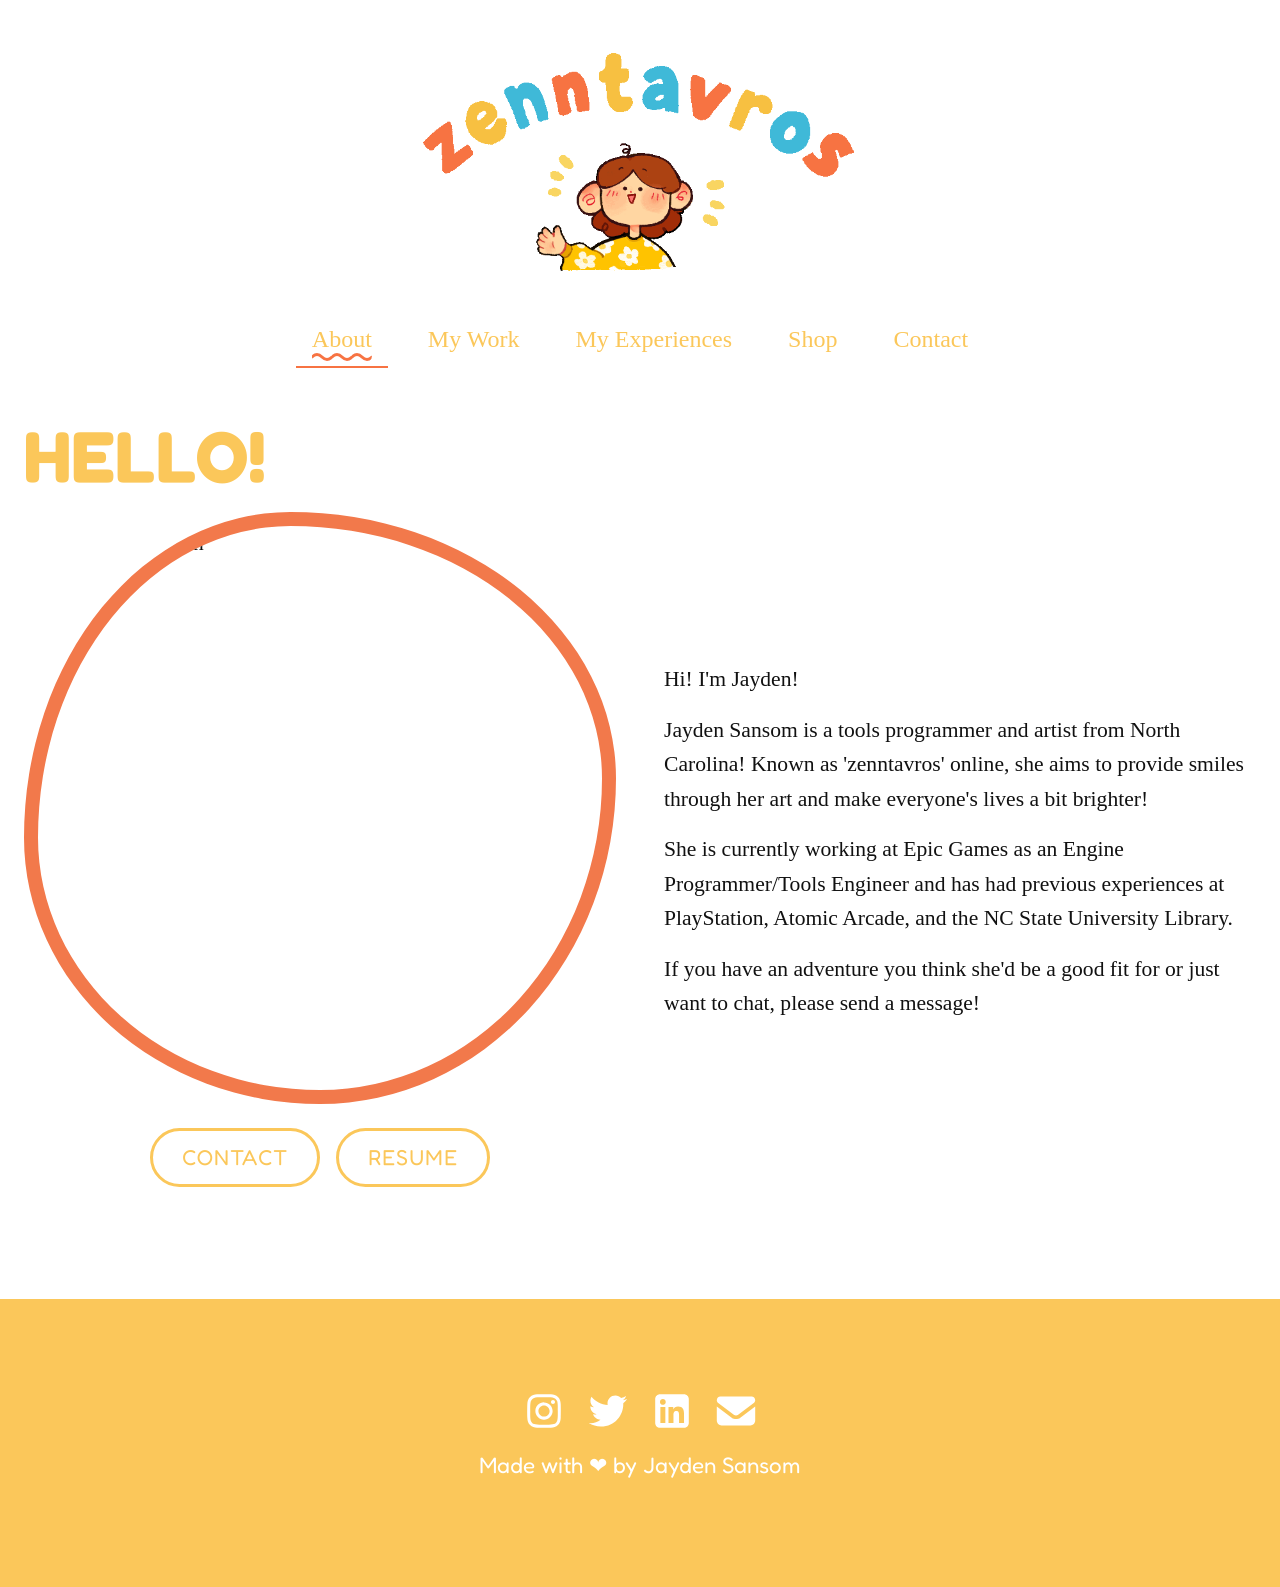
==== about/index.html @ 40ab1271 "Update index.html" ====
<!doctype html>
<html lang="en">
<head>
  <meta charset="utf-8">
  <meta name="viewport" content="width=device-width, initial-scale=1">
  <title>zenntavros</title>
  <link rel="icon" type="image/png" href="/images/tab-icon.png">
  <link rel="stylesheet" href="/style.css">
</head>
  
<body>
  <header>
    <a href="/"><img class="logo" src="/images/mainwave.gif" alt="zenntavros"></a>
    <nav>
      <ul class="menu">
        <li><a class="active" href="/about/">About</a></li>
        <li><a>My Work</a>
          <ul>
            <li><a href="/tools/">Tools</a></li>
            <li><a href="/games/">Games</a></li>
            <li><a href="/art/">Art</a></li>
          </ul>
        </li>
        <li><a>My Experiences</a>
          <ul>
            <li><a href="/epic-games/">Epic Games</a></li>
            <li><a href="/playstation/">PlayStation</a></li>
            <li><a href="/atomic-arcade/">Atomic Arcade</a></li>
            <li><a href="/ncsu-libraries/">NCSU Libraries</a></li>
          </ul>
        </li>
        <li><a href="https://www.etsy.com/shop/zenntavros">Shop</a></li>
        <li><a href="/contact/">Contact</a></li>
      </ul>
    </nav>
  </header>

  <main>
    <h1>Hello!</h1>
    <section class="two-col">
      <div>
        <div class="frame"><img src="/images/its-me.jpg" alt="Picture of Jayden"></div>
        <div class="btn-row">
          <a class="btn" href="/contact/">Contact</a>
          <a class="btn" href="resume.pdf">Resume</a>
        </div>
      </div>
      <div>
        <p>Hi! I'm Jayden!</p>
        <p>Jayden Sansom is a tools programmer and artist from North Carolina! Known as 'zenntavros' online, she aims to provide smiles through her art and make everyone's lives a bit brighter!</p>
        <p>She is currently working at Epic Games as an Engine Programmer/Tools Engineer and has had previous experiences at PlayStation, Atomic Arcade, and the NC State University Library.</p>
        <p>If you have an adventure you think she'd be a good fit for or just want to chat, please send a message!</p>
      </div>
    </section>
  </main>
  
  <footer>
    <div class="icons">
      <a href="https://instagram.com/zenntavros"><img src="/icons/instagram.svg" alt="Instagram"></a>
      <a href="https://twitter.com/zenntavros"><img src="/icons/twitter.svg" alt="Twitter"></a>
      <a href="https://linkedin.com/in/jaydensansom"><img src="/icons/linkedin.svg" alt="LinkedIn"></a>
      <a href="mailto:zentavros@gmail.com"><img src="/icons/mail.svg" alt="Email"></a>
    </div>
    <p>Made with <button class="heart" aria-label="heart">❤</button> by Jayden Sansom</p>
  </footer>
    
<!-- Load additional JS scripts here -->
<script type="text/javascript" src="/script.js"></script>  
</body>
</html>
---- style.css ----
@import url('https://fonts.googleapis.com/css2?family=Fredoka:wght@600&display=swap');

*, *::before, *::after { box-sizing: border-box; }

:root {
  --yellow: #fbc75a;
  --orange: #f2794b;
  --red: #f77342;
  --blue: #3fb9d8;
  --ink: #111;
}

@font-face {
  font-family: 'MyFunkyFont';
  src: url('/fonts/Myfunkyfont-Regular.ttf') format('truetype');
  font-weight: 400;
  font-display: swap;
}

body {
  margin: 0;
  display: flex; flex-direction: column; min-height: 100vh;
  font-family: 'MyFunkyFont';
  font-size: 1.35rem; line-height: 1.6;
  color: var(--ink); background: #fff;
}

h1, h2, h3 { font-family: 'Fredoka', sans-serif; line-height: 1.1; margin: 0 0 1rem; }
h1 { font-size: clamp(2.5rem, 6vw, 4.5rem); color: var(--yellow); text-transform: uppercase; }
h2 { font-size: clamp(2rem, 4vw, 3rem); color: var(--yellow); text-transform: uppercase; }
h3 { font-family: 'MyFunkyFont'; font-size: 2rem; }
p { margin: 0 0 1rem; }
a { color: var(--yellow); text-decoration: none; }
img, video, iframe { max-width: 100%; height: auto; display: block; }

/* Header */
header { text-align: center; padding: 2rem 1rem 0; }
header .logo { height: clamp(150px, 20vw, 260px); margin: 0 auto 1.5rem; }

nav ul { list-style: none; margin: 0; padding: 0; }
nav .menu { display: flex; flex-wrap: wrap; justify-content: center; gap: 0 1.5rem; }
nav .menu > li { position: relative; }
nav a { display: block; padding: 0.5rem 1rem; font-size: 1.5rem; }
nav .menu > li > a.active { border-bottom: 2px solid var(--red); }
nav .menu ul { display: none; position: absolute; top: 100%; left: 0; min-width: 180px; background: #fff; text-align: left; z-index: 1; }
nav .menu > li:hover > ul { display: block; }
nav .menu ul a { padding: 0.25rem 1rem; }
nav .menu ul a:hover { text-decoration: underline; }

nav .menu > li > a { position: relative; }
nav .menu > li > a::after {
  content: "";
  position: absolute; left: 1rem; right: 1rem; bottom: 0.3rem; height: 10px;
  background: url("data:image/svg+xml,%3Csvg xmlns='http://www.w3.org/2000/svg' viewBox='0 0 20 10'%3E%3Cpath d='M0 5 Q5 0 10 5 T20 5' fill='none' stroke='%23f77342' stroke-width='3' stroke-linecap='round'/%3E%3C/svg%3E") repeat-x;
  background-size: 20px 10px;
  clip-path: inset(0 round 5px);
  transform: scaleX(0);
  transform-origin: 100% 50%;
  transition: transform 0.3s ease;
}
nav .menu > li:hover > a::after,
nav .menu > li:focus-within > a::after,
nav .menu > li > a.active::after {
  transform: scaleX(1);
  transform-origin: 0% 50%;
  animation: wiggle 0.6s linear infinite;
}
@keyframes wiggle { to { background-position-x: 20px; } }

/* Body */
main { flex: 1; width: 100%; max-width: 1300px; margin: 0 auto; padding: 3rem 1.5rem; }

.bubble-text {
  display: grid;
  grid-template-columns: 1fr auto;
  align-items: end;
  gap: 0;
  max-width: 800px; margin: 3rem auto;
}
.bubble {
  position: relative;
  container-type: inline-size;
}
.bubble img { width: 100%; display: block; }
.bubble p {
  position: absolute; margin: 0;
  inset: 18% 12% 28% 12%;
  display: flex; align-items: center; justify-content: center; text-align: center;
  font-size: 5cqw;
  line-height: 1.3;
  overflow: hidden;
}
.little-me { width: clamp(90px, 25%, 180px); margin-left: -8%; }

.two-col { display: grid; grid-template-columns: 1fr 1fr; gap: 3rem; align-items: center; margin-bottom: 4rem; }
.grid-4 img { width: 100%; aspect-ratio: 1; object-fit: cover; }

.frame { border: 14px solid var(--orange); border-radius: 45% 55% 50% 50% / 55% 45% 55% 45%; overflow: hidden; }
.frame img { width: 100%; aspect-ratio: 1; object-fit: cover; }

.btn { display: inline-block; padding: 0.6rem 1.8rem; border: 3px solid var(--yellow); border-radius: 999px; font-family:'Fredoka', sans-serif; letter-spacing: 1px; text-transform: uppercase; }
.btn:hover, .btn.solid { background: var(--yellow); color: #fff; }
.btn-row { display: flex; gap: 1rem; justify-content: center; margin-top: 1.5rem; }

.title-row { display: flex; justify-content: space-between; align-items: baseline; }

/* Contact form */
form label { display: block; margin: 1rem 0 0.25rem; }
form input, form textarea { width: 100%; padding: 0.75rem; border: 3px solid var(--yellow); border-radius: 8px; font:    
inherit; }
form textarea { min-height: 120px; }
form button { margin-top: 1rem; border: 0; cursor: pointer; }

.form-status { margin-top: 1rem; font-size: 1.3rem; }

.divider {
  width: 85%; height: 24px; margin: 3rem auto;
  background: url("data:image/svg+xml,%3Csvg xmlns='http://www.w3.org/2000/svg' viewBox='0 0 24 14'%3E%3Cpath d='M0 7 Q6 1 12 7 T24 7' fill='none' stroke='%23f77342' stroke-width='4' stroke-linecap='round'/%3E%3C/svg%3E") repeat-x center;    
}

/* Footer */
footer {
  background: var(--yellow); color: #fff; text-align: center;
  min-height: min(320px, 32vh);
  display: flex; flex-direction: column; justify-content: center; gap: 0.75rem;
  font-family: 'Fredoka', sans-serif; font-size: 1.4rem;
}
footer .icons { display: flex; justify-content: center; gap: 1rem; }
footer .icons img { height: 3rem; filter: invert(1); }

.heart { background: none; border: 0; padding: 0; color: #fff; font: inherit; cursor: pointer; display: inline-block; transition: transform 0.15s ease; }
.heart:active { transform: scale(1.3); }

.burst {
  position: fixed; z-index: 10; pointer-events: none;
  font-size: 1.3rem; color: #fff; line-height: 1;
  transform: translate(-50%, -100%);
  opacity: 0;
  animation: fly 1.6s ease-out forwards;
}
@keyframes fly {
  10%  { opacity: 1; }
  100% { transform: translate(calc(-50% + var(--dx)), calc(-100% + var(--dy))) scale(0.6); opacity: 0; }
}

@media (max-width: 768px) {
  .two-col { grid-template-columns: 1fr; }
  .grid-4 { grid-template-columns: repeat(2, 1fr); }
  body { font-size: 1.15rem; }
}
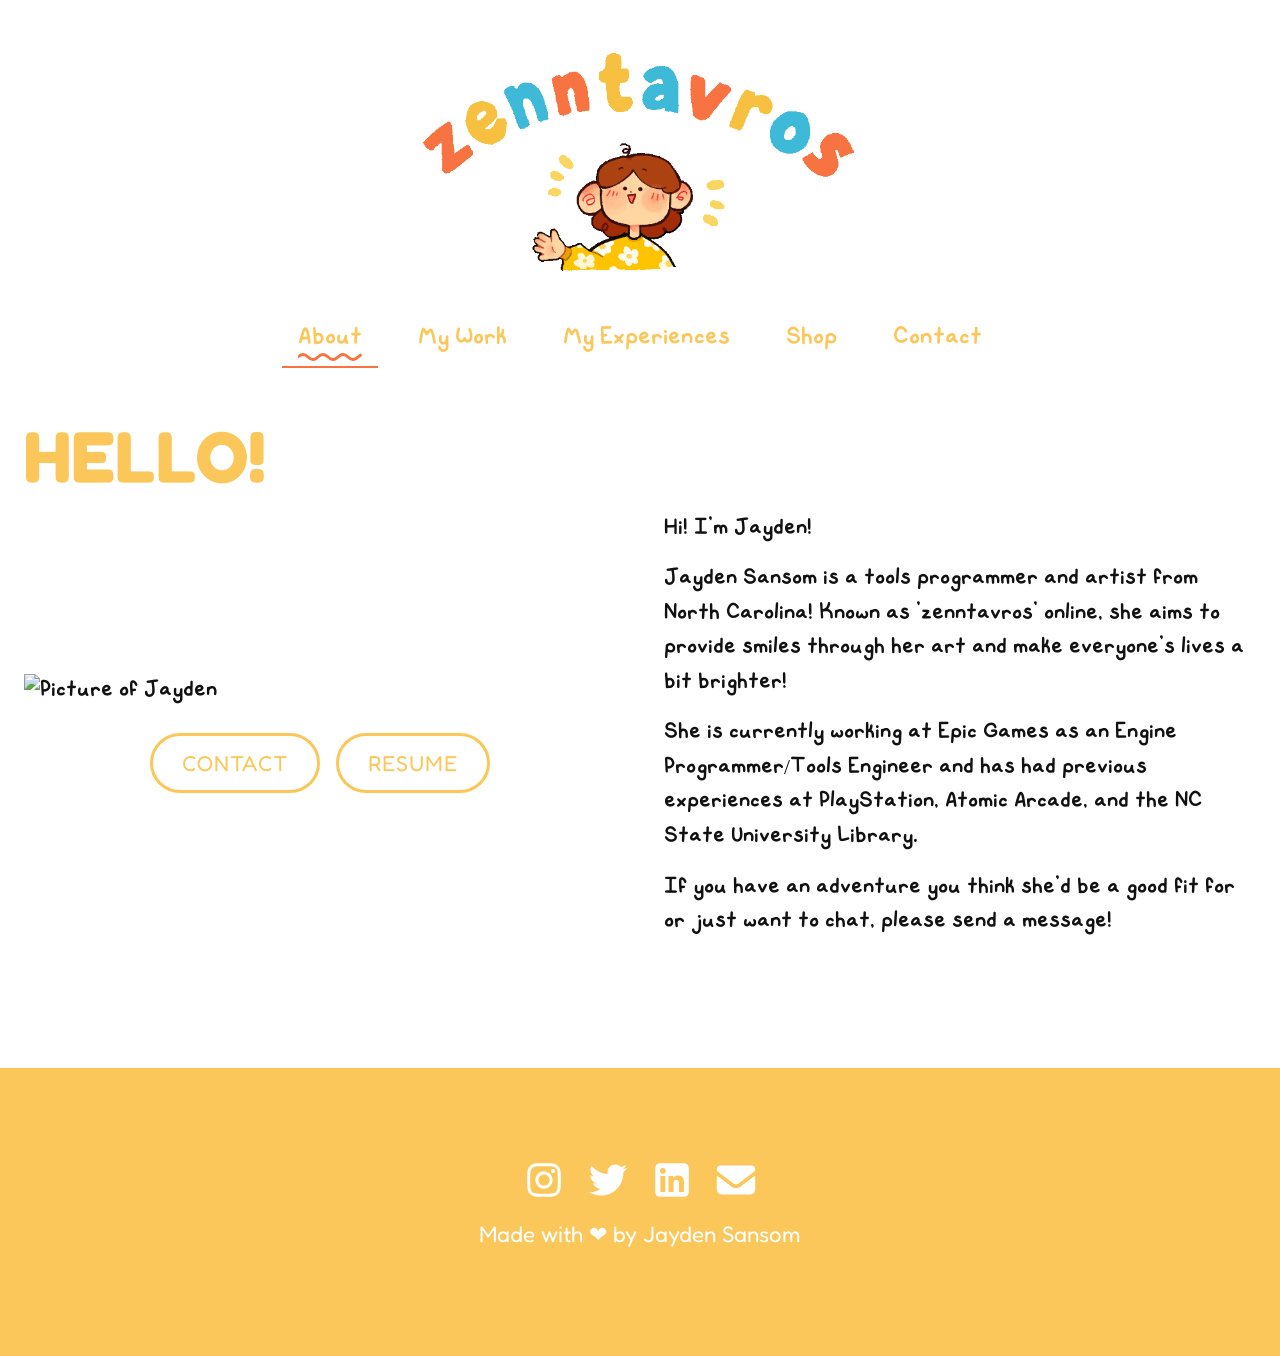
==== commit 1bd6188b: "Update index.html" ====
--- a/about/index.html
+++ b/about/index.html
@@ -39,7 +39,7 @@
     <h1>Hello!</h1>
     <section class="two-col">
       <div>
-        <div class="frame"><img src="/images/its-me.jpg" alt="Picture of Jayden"></div>
+        <img src="/images/its-me.jpg" alt="Picture of Jayden">
         <div class="btn-row">
           <a class="btn" href="/contact/">Contact</a>
           <a class="btn" href="resume.pdf">Resume</a>
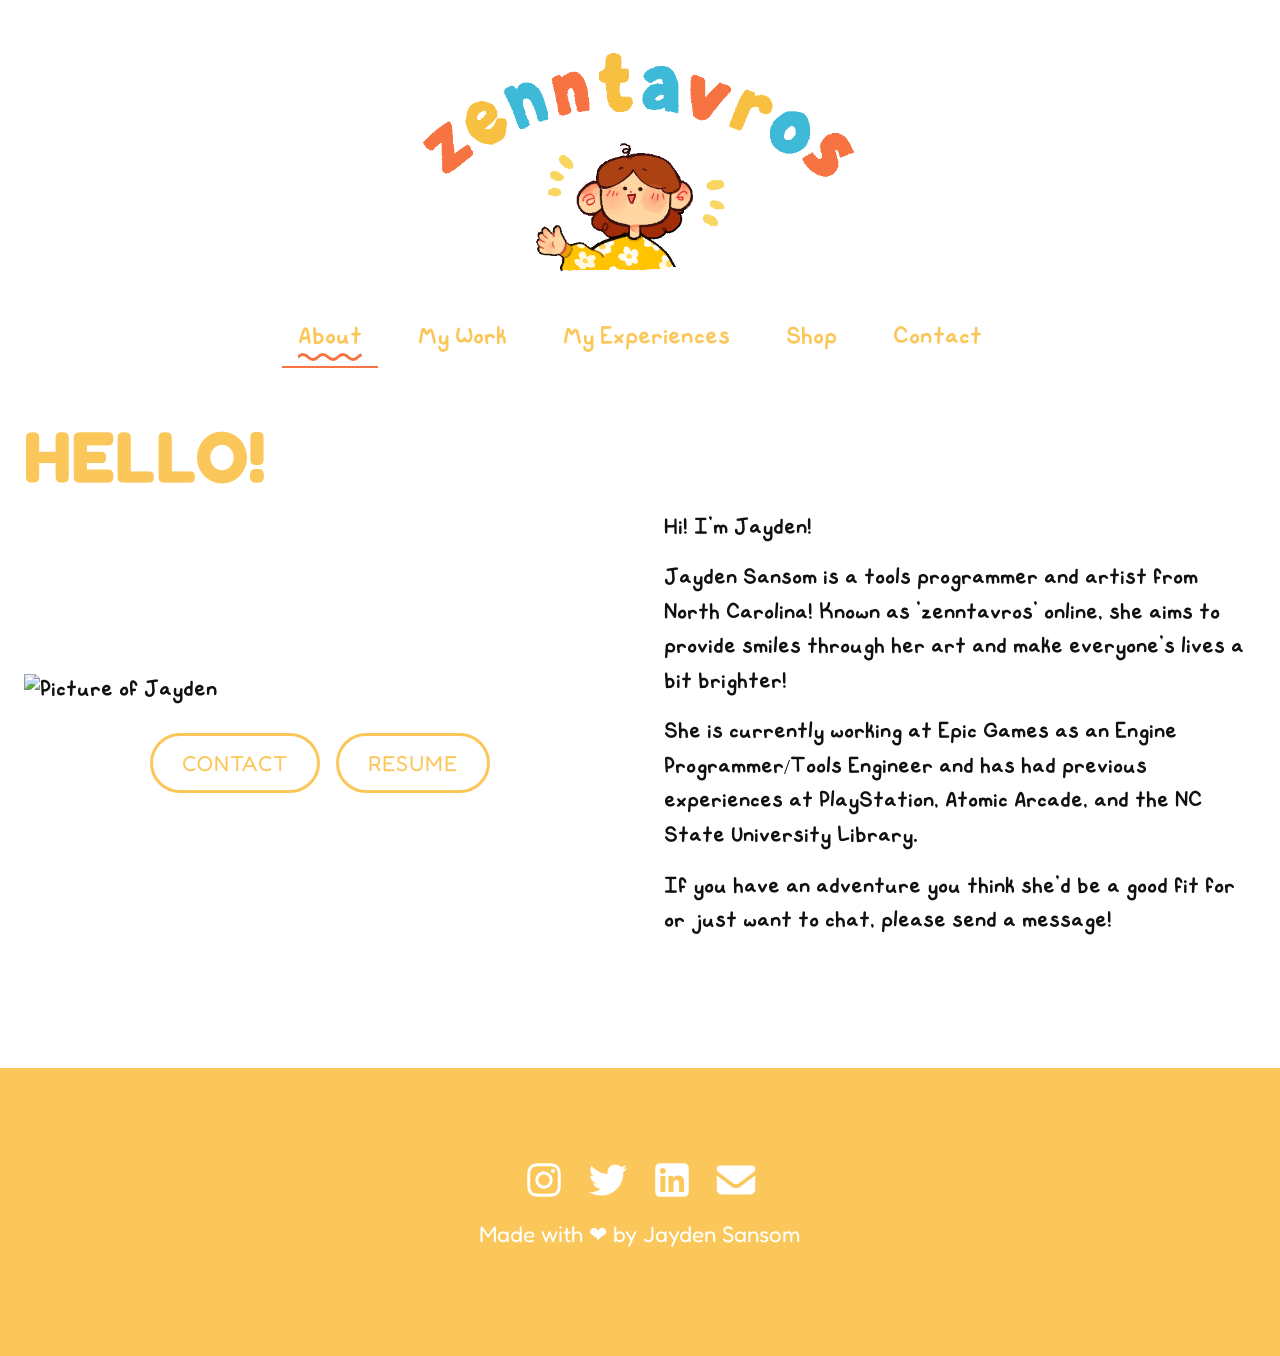
==== commit 939d8b64: "Update index.html" ====
--- a/about/index.html
+++ b/about/index.html
@@ -39,7 +39,7 @@
     <h1>Hello!</h1>
     <section class="two-col">
       <div>
-        <img src="/images/its-me.jpg" alt="Picture of Jayden">
+        <img src="/images/its-me.png" alt="Picture of Jayden">
         <div class="btn-row">
           <a class="btn" href="/contact/">Contact</a>
           <a class="btn" href="resume.pdf">Resume</a>
--- a/style.css
+++ b/style.css
@@ -72,21 +72,22 @@
 
 .bubble-text {
   display: grid;
-  grid-template-columns: 1fr auto;
+  grid-template-columns: auto 1fr;
   align-items: end;
   gap: 0;
-  max-width: 800px; margin: 3rem auto;
+  width: min(100%, 900px); margin: 3rem auto;
 }
 .bubble {
   position: relative;
   container-type: inline-size;
+  margin-bottom: 20%;
 }
 .bubble img { width: 100%; display: block; }
 .bubble p {
   position: absolute; margin: 0;
-  inset: 18% 12% 28% 12%;
+  inset: 14% 10% 30% 10%;
   display: flex; align-items: center; justify-content: center; text-align: center;
-  font-size: 5cqw;
+  font-size: 4.5cqw;
   line-height: 1.3;
   overflow: hidden;
 }
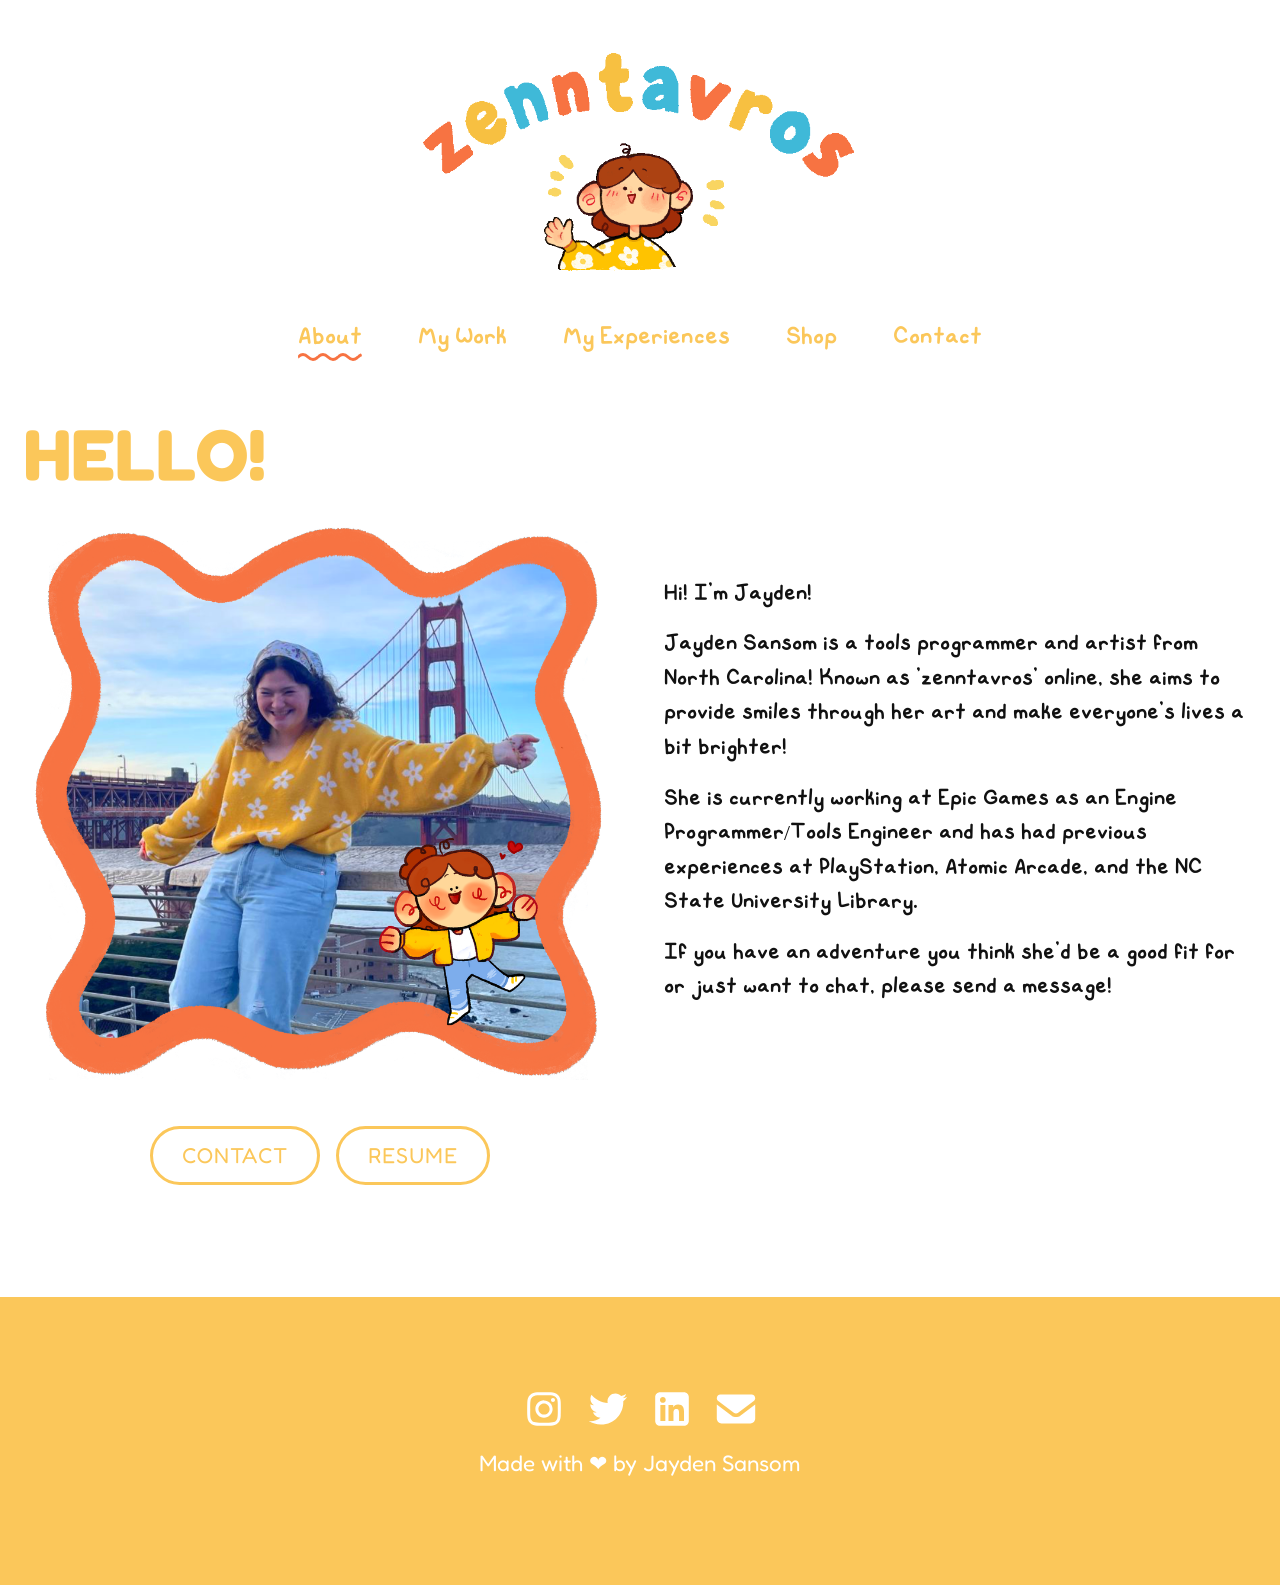
==== commit 99bd1d01: "Update index.html" ====
--- a/about/index.html
+++ b/about/index.html
@@ -36,9 +36,9 @@
   </header>
 
   <main>
-    <h1>Hello!</h1>
     <section class="two-col">
       <div>
+        <h1 style="style="justify-self: center;">Hello!</h1>
         <img src="/images/its-me.png" alt="Picture of Jayden">
         <div class="btn-row">
           <a class="btn" href="/contact/">Contact</a>
--- a/style.css
+++ b/style.css
@@ -41,7 +41,6 @@
 nav .menu { display: flex; flex-wrap: wrap; justify-content: center; gap: 0 1.5rem; }
 nav .menu > li { position: relative; }
 nav a { display: block; padding: 0.5rem 1rem; font-size: 1.5rem; }
-nav .menu > li > a.active { border-bottom: 2px solid var(--red); }
 nav .menu ul { display: none; position: absolute; top: 100%; left: 0; min-width: 180px; background: #fff; text-align: left; z-index: 1; }
 nav .menu > li:hover > ul { display: block; }
 nav .menu ul a { padding: 0.25rem 1rem; }
@@ -71,27 +70,18 @@
 main { flex: 1; width: 100%; max-width: 1300px; margin: 0 auto; padding: 3rem 1.5rem; }
 
 .bubble-text {
-  display: grid;
-  grid-template-columns: auto 1fr;
-  align-items: end;
-  gap: 0;
-  width: min(100%, 900px); margin: 3rem auto;
+  display: flex; flex-direction: column; align-items: flex-start;
+  width: min(100%, 760px); margin: 12rem auto;
 }
-.bubble {
-  position: relative;
-  container-type: inline-size;
-  margin-bottom: 20%;
-}
+.bubble { position: relative; container-type: inline-size; width: 100%; }
 .bubble img { width: 100%; display: block; }
 .bubble p {
   position: absolute; margin: 0;
-  inset: 14% 10% 30% 10%;
+  inset: 22% 10% 30% 10%;
   display: flex; align-items: center; justify-content: center; text-align: center;
-  font-size: 4.5cqw;
-  line-height: 1.3;
-  overflow: hidden;
+  font-size: 4cqw; line-height: 1.3; overflow: hidden;
 }
-.little-me { width: clamp(90px, 25%, 180px); margin-left: -8%; }
+.little-me { width: clamp(120px, 40%, 220px); margin: -4% 0 0 16%; }
 
 .two-col { display: grid; grid-template-columns: 1fr 1fr; gap: 3rem; align-items: center; margin-bottom: 4rem; }
 .grid-4 img { width: 100%; aspect-ratio: 1; object-fit: cover; }
@@ -144,8 +134,13 @@
   100% { transform: translate(calc(-50% + var(--dx)), calc(-100% + var(--dy))) scale(0.6); opacity: 0; }
 }
 
+.feed { margin-bottom: 4rem; }
+.feed-mobile { display: none; }
+
 @media (max-width: 768px) {
   .two-col { grid-template-columns: 1fr; }
   .grid-4 { grid-template-columns: repeat(2, 1fr); }
   body { font-size: 1.15rem; }
+  .feed-desktop { display: none; }
+  .feed-mobile { display: block; }
 }
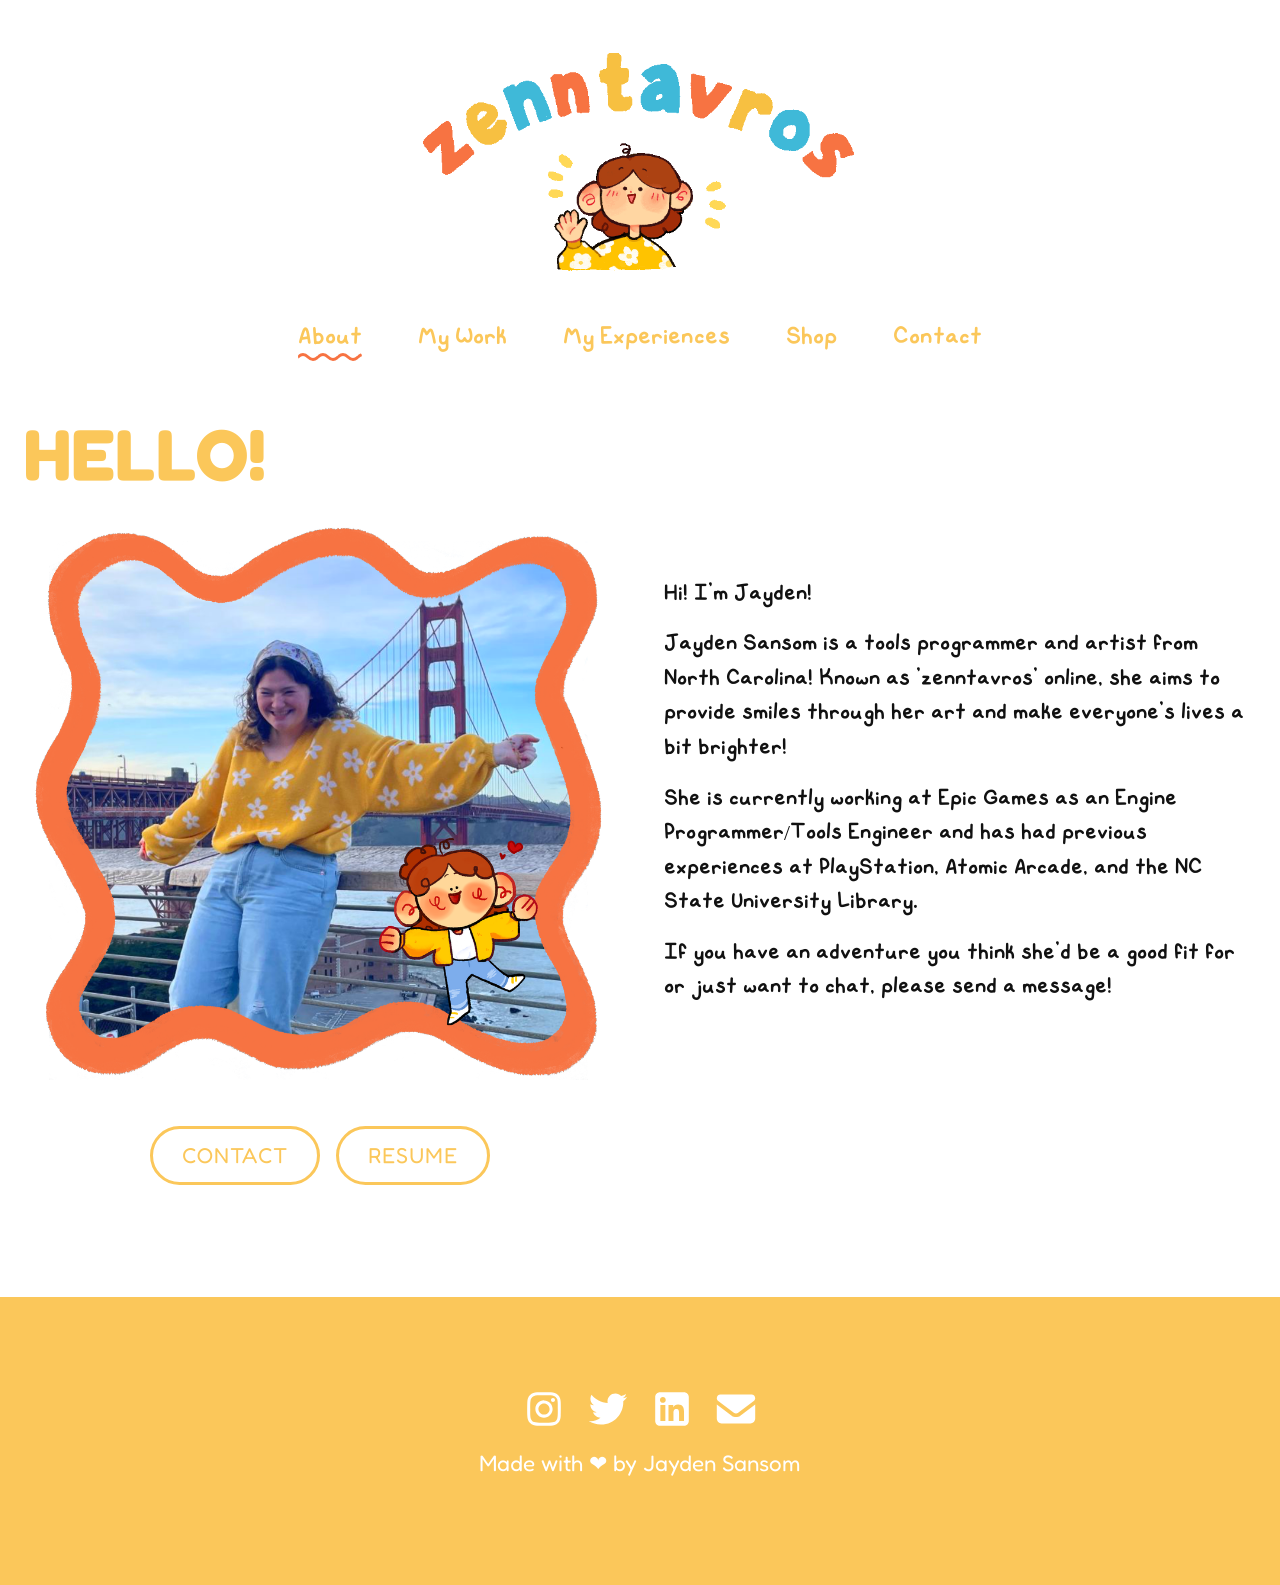
==== commit e01dd986: "Update index.html" ====
--- a/about/index.html
+++ b/about/index.html
@@ -38,7 +38,7 @@
   <main>
     <section class="two-col">
       <div>
-        <h1 style="style="justify-self: center;">Hello!</h1>
+        <h1 style="justify-self: center;">Hello!</h1>
         <img src="/images/its-me.png" alt="Picture of Jayden">
         <div class="btn-row">
           <a class="btn" href="/contact/">Contact</a>
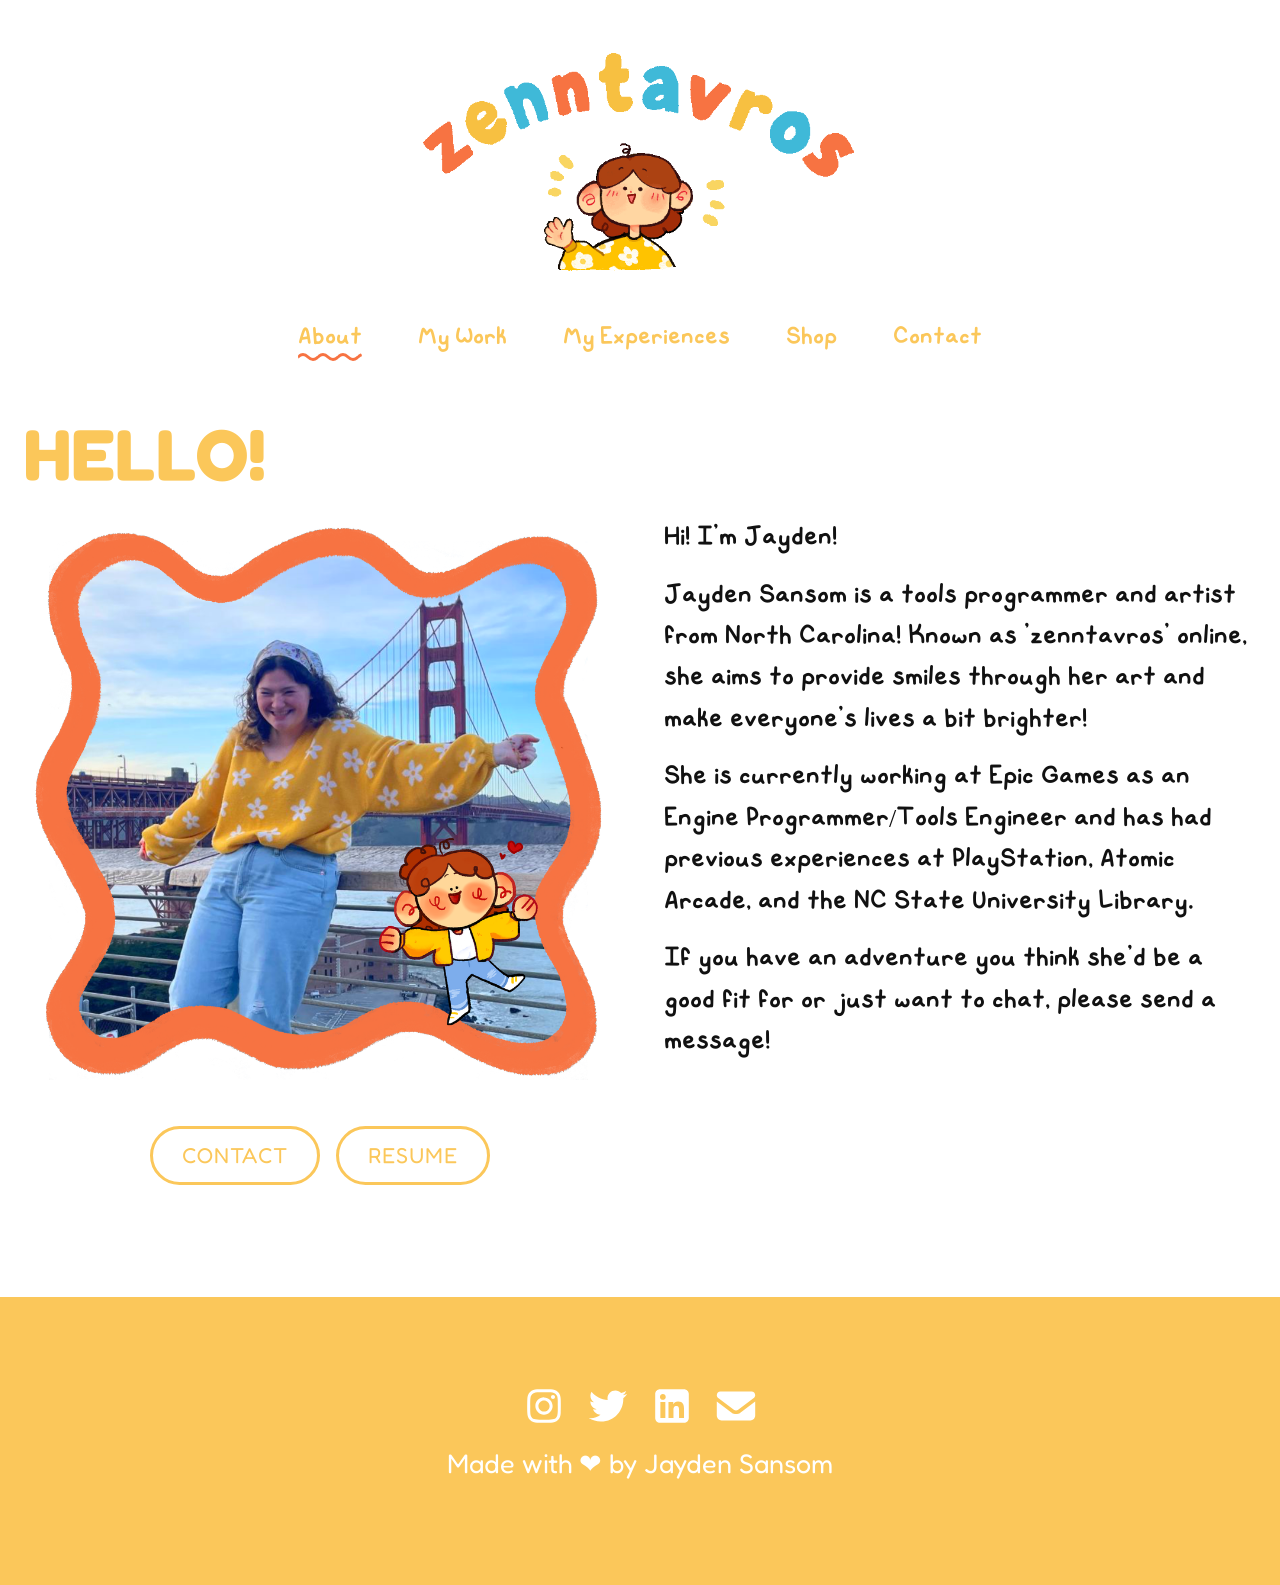
==== commit 9aa2805f: "Update index.html" ====
--- a/about/index.html
+++ b/about/index.html
@@ -12,6 +12,10 @@
   <header>
     <a href="/"><img class="logo" src="/images/mainwave.gif" alt="zenntavros"></a>
     <nav>
+      <input type="checkbox" id="nav-toggle" class="nav-toggle" hidden>
+      <label for="nav-toggle" class="hamburger" aria-label="Menu">
+        <span></span><span></span><span></span>
+      </label>
       <ul class="menu">
         <li><a class="active" href="/about/">About</a></li>
         <li><a>My Work</a>
--- a/style.css
+++ b/style.css
@@ -29,7 +29,7 @@
 h1 { font-size: clamp(2.5rem, 6vw, 4.5rem); color: var(--yellow); text-transform: uppercase; }
 h2 { font-size: clamp(2rem, 4vw, 3rem); color: var(--yellow); text-transform: uppercase; }
 h3 { font-family: 'MyFunkyFont'; font-size: 2rem; }
-p { margin: 0 0 1rem; }
+p { margin: 0 0 1rem; font-size: larger }
 a { color: var(--yellow); text-decoration: none; }
 img, video, iframe { max-width: 100%; height: auto; display: block; }
 
@@ -41,8 +41,13 @@
 nav .menu { display: flex; flex-wrap: wrap; justify-content: center; gap: 0 1.5rem; }
 nav .menu > li { position: relative; }
 nav a { display: block; padding: 0.5rem 1rem; font-size: 1.5rem; }
-nav .menu ul { display: none; position: absolute; top: 100%; left: 0; min-width: 180px; background: #fff; text-align: left; z-index: 1; }
-nav .menu > li:hover > ul { display: block; }
+nav .menu ul {
+  display: none; position: absolute; top: 100%; left: 0; min-width: 180px;
+  background: #fff; text-align: left; z-index: 1;
+  border-radius: 12px; box-shadow: 0 4px 16px rgba(0,0,0,0.1); padding: 0.4rem 0; overflow: hidden;
+}
+nav .menu > li:hover > ul,
+nav .menu > li:focus-within > ul { display: block; }
 nav .menu ul a { padding: 0.25rem 1rem; }
 nav .menu ul a:hover { text-decoration: underline; }
 
@@ -65,6 +70,8 @@
   animation: wiggle 0.6s linear infinite;
 }
 @keyframes wiggle { to { background-position-x: 20px; } }
+
+.hamburger { display: none; }
 
 /* Body */
 main { flex: 1; width: 100%; max-width: 1300px; margin: 0 auto; padding: 3rem 1.5rem; }
@@ -141,6 +148,23 @@
   .two-col { grid-template-columns: 1fr; }
   .grid-4 { grid-template-columns: repeat(2, 1fr); }
   body { font-size: 1.15rem; }
+  main { padding: 2rem 1rem; }
   .feed-desktop { display: none; }
   .feed-mobile { display: block; }
+
+  .hamburger { display: flex; flex-direction: column; gap: 6px; width: 44px; margin: 0 auto; padding: 8px; cursor: pointer; }
+  .hamburger span { height: 4px; background: var(--red); border-radius: 2px; transition: transform 0.25s, opacity 0.25s; }
+  .nav-toggle:checked ~ .hamburger span:nth-child(1) { transform: translateY(10px) rotate(45deg); }
+  .nav-toggle:checked ~ .hamburger span:nth-child(2) { opacity: 0; }
+  .nav-toggle:checked ~ .hamburger span:nth-child(3) { transform: translateY(-10px) rotate(-45deg); }
+  
+  nav .menu { display: none; flex-direction: column; gap: 0; padding-top: 1rem; }
+  .nav-toggle:checked ~ .menu { display: flex; }
+  nav a { font-size: 1.3rem; padding: 0.4rem 1rem; }
+  nav .menu ul {
+    display: block; position: static; min-width: 0; text-align: center;
+    border-radius: 0; box-shadow: none; padding: 0;
+  }
+  nav .menu ul a { font-size: 1.1rem; padding: 0.15rem 1rem; }
+  nav .menu > li > a::after { display: none; }
 }
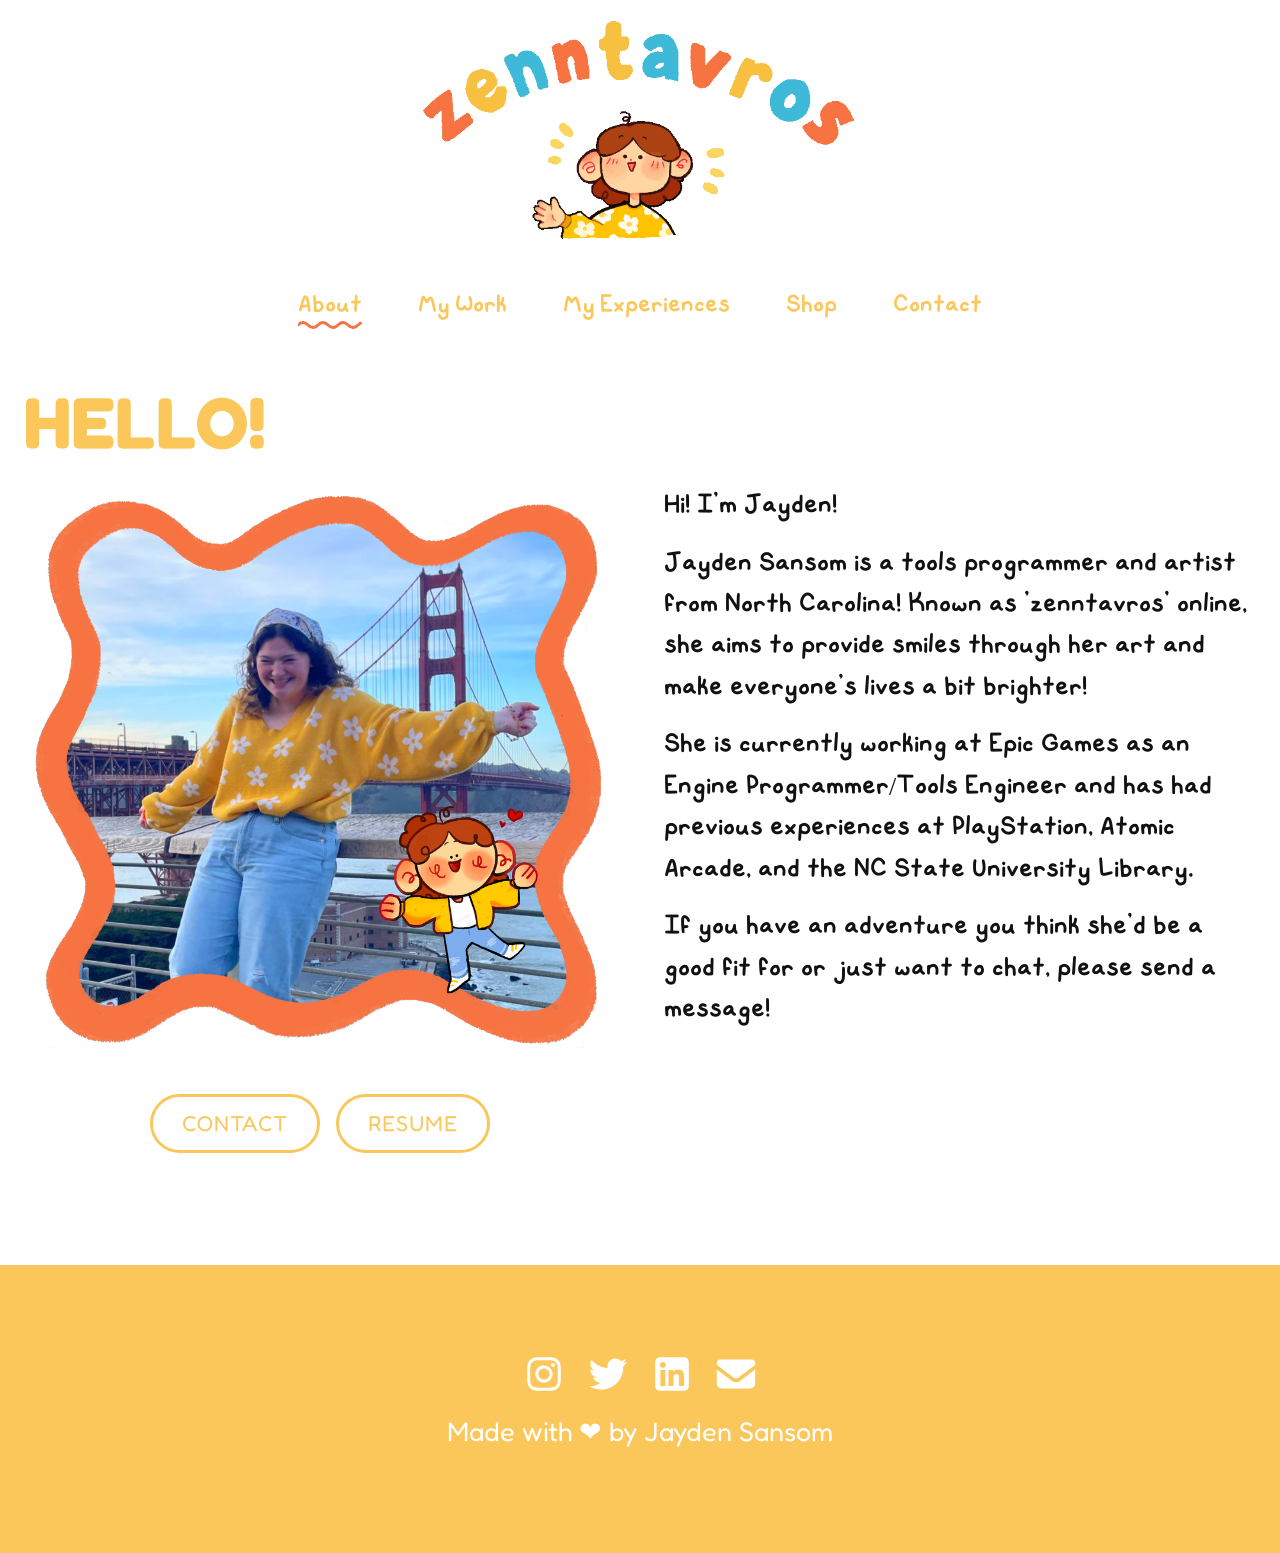
==== commit 1772fdf8: "Update index.html" ====
--- a/about/index.html
+++ b/about/index.html
@@ -65,7 +65,7 @@
       <a href="https://linkedin.com/in/jaydensansom"><img src="/icons/linkedin.svg" alt="LinkedIn"></a>
       <a href="mailto:zentavros@gmail.com"><img src="/icons/mail.svg" alt="Email"></a>
     </div>
-    <p>Made with <button class="heart" aria-label="heart">❤</button> by Jayden Sansom</p>
+    <p>Made with <button class="heart" aria-label="heart">&#x2764;&#xFE0E;</button> by Jayden Sansom</p>
   </footer>
     
 <!-- Load additional JS scripts here -->
--- a/style.css
+++ b/style.css
@@ -32,6 +32,8 @@
 p { margin: 0 0 1rem; font-size: larger }
 a { color: var(--yellow); text-decoration: none; }
 img, video, iframe { max-width: 100%; height: auto; display: block; }
+
+h.textContent = '\u2764\uFE0E';
 
 /* Header */
 header { text-align: center; padding: 2rem 1rem 0; }
@@ -122,6 +124,7 @@
   min-height: min(320px, 32vh);
   display: flex; flex-direction: column; justify-content: center; gap: 0.75rem;
   font-family: 'Fredoka', sans-serif; font-size: 1.4rem;
+  padding: 1rem;
 }
 footer .icons { display: flex; justify-content: center; gap: 1rem; }
 footer .icons img { height: 3rem; filter: invert(1); }
@@ -149,8 +152,14 @@
   .grid-4 { grid-template-columns: repeat(2, 1fr); }
   body { font-size: 1.15rem; }
   main { padding: 2rem 1rem; }
+  .feed { margin-bottom: 0rem; }
   .feed-desktop { display: none; }
   .feed-mobile { display: block; }
+
+  .bubble-text {
+    display: flex; flex-direction: column; align-items: flex-start;
+    width: min(100%, 760px); margin: 1rem auto;
+  }
 
   .hamburger { display: flex; flex-direction: column; gap: 6px; width: 44px; margin: 0 auto; padding: 8px; cursor: pointer; }
   .hamburger span { height: 4px; background: var(--red); border-radius: 2px; transition: transform 0.25s, opacity 0.25s; }
@@ -165,6 +174,7 @@
     display: block; position: static; min-width: 0; text-align: center;
     border-radius: 0; box-shadow: none; padding: 0;
   }
-  nav .menu ul a { font-size: 1.1rem; padding: 0.15rem 1rem; }
+  nav .menu ul a { color: var(--yellow); font-size: 1.1rem; padding: 0.15rem 1rem; }
+  nav .menu > li > a { color: var(--red); }
   nav .menu > li > a::after { display: none; }
 }
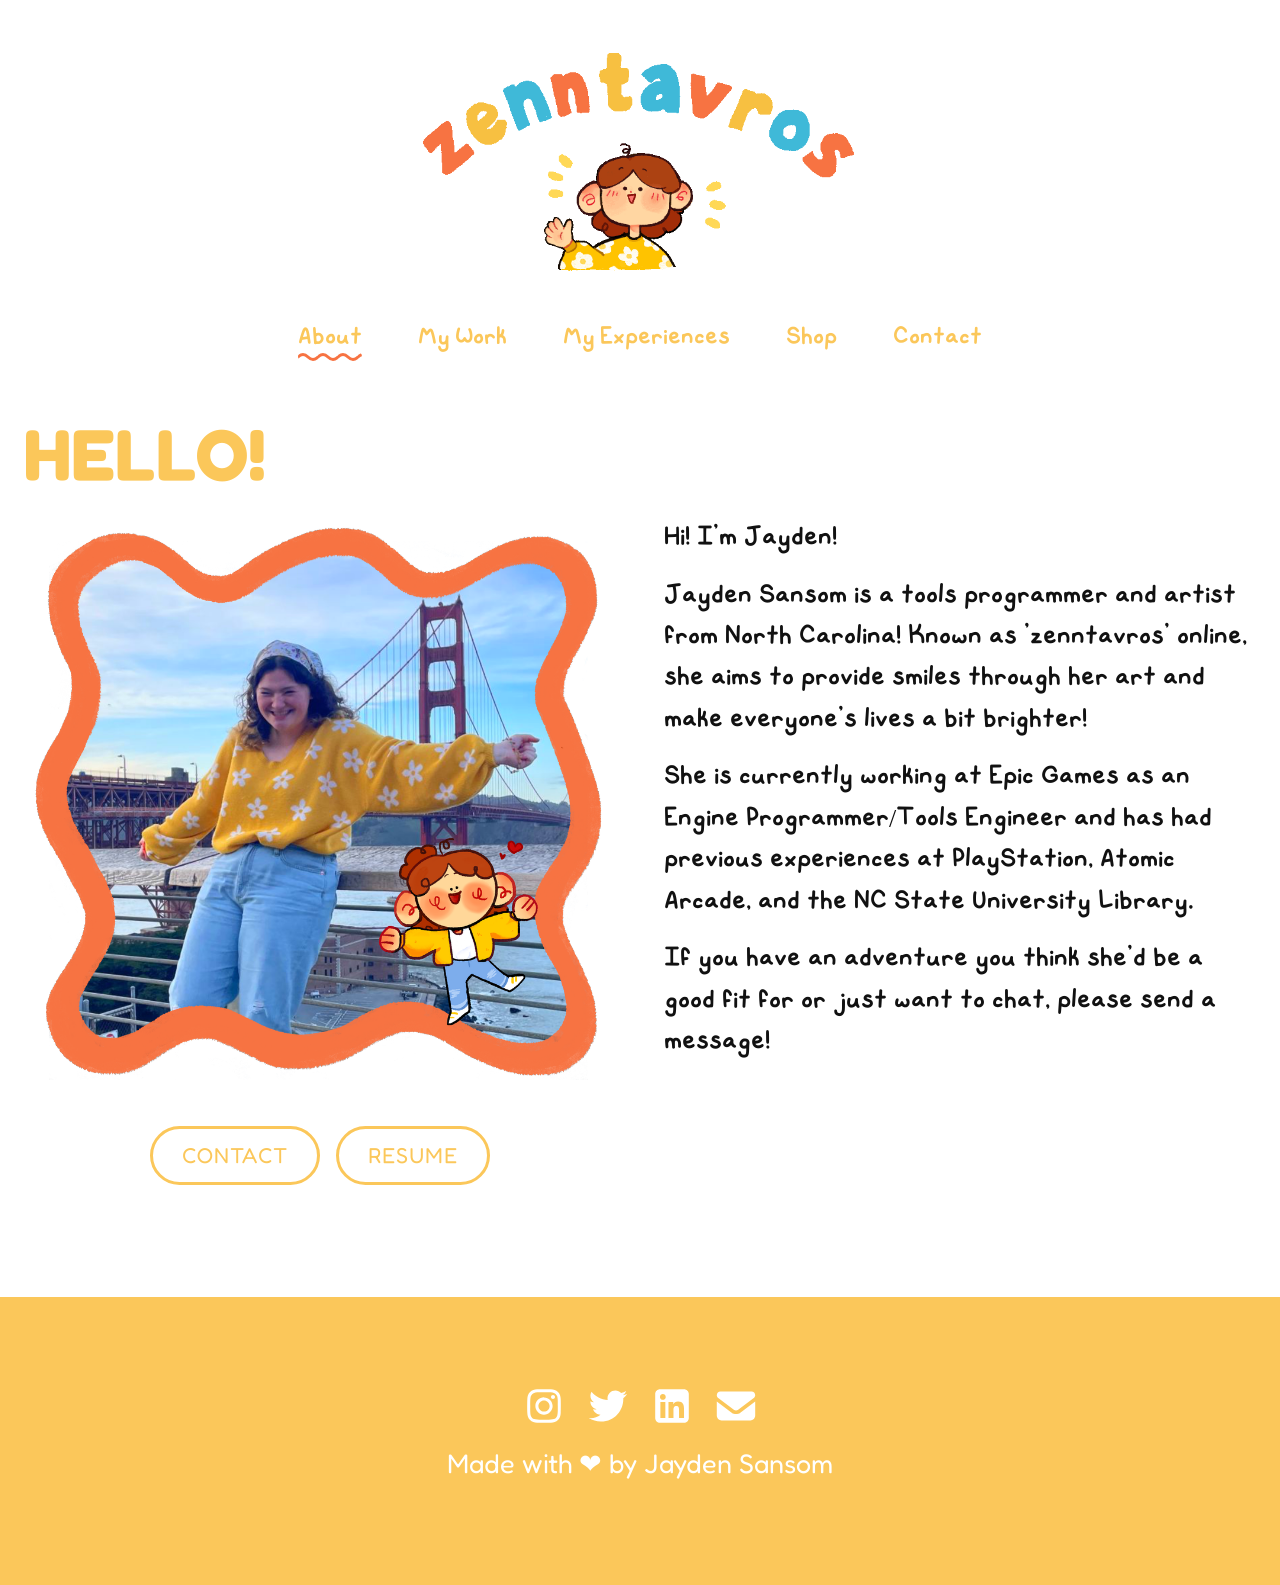
==== commit 1bbac727: "Update index.html" ====
--- a/about/index.html
+++ b/about/index.html
@@ -33,7 +33,7 @@
             <li><a href="/ncsu-libraries/">NCSU Libraries</a></li>
           </ul>
         </li>
-        <li><a href="https://www.etsy.com/shop/zenntavros">Shop</a></li>
+        <li><a href="https://www.etsy.com/shop/zenntavros"  target="_blank">Shop</a></li>
         <li><a href="/contact/">Contact</a></li>
       </ul>
     </nav>
--- a/style.css
+++ b/style.css
@@ -32,8 +32,6 @@
 p { margin: 0 0 1rem; font-size: larger }
 a { color: var(--yellow); text-decoration: none; }
 img, video, iframe { max-width: 100%; height: auto; display: block; }
-
-h.textContent = '\u2764\uFE0E';
 
 /* Header */
 header { text-align: center; padding: 2rem 1rem 0; }
@@ -94,6 +92,9 @@
 
 .two-col { display: grid; grid-template-columns: 1fr 1fr; gap: 3rem; align-items: center; margin-bottom: 4rem; }
 .grid-4 img { width: 100%; aspect-ratio: 1; object-fit: cover; }
+
+.mosaic { columns: 3 260px; column-gap: 1rem; }
+.mosaic img { width: 100%; margin-bottom: 1rem; border-radius: 12px; break-inside: avoid; }
 
 .frame { border: 14px solid var(--orange); border-radius: 45% 55% 50% 50% / 55% 45% 55% 45%; overflow: hidden; }
 .frame img { width: 100%; aspect-ratio: 1; object-fit: cover; }
